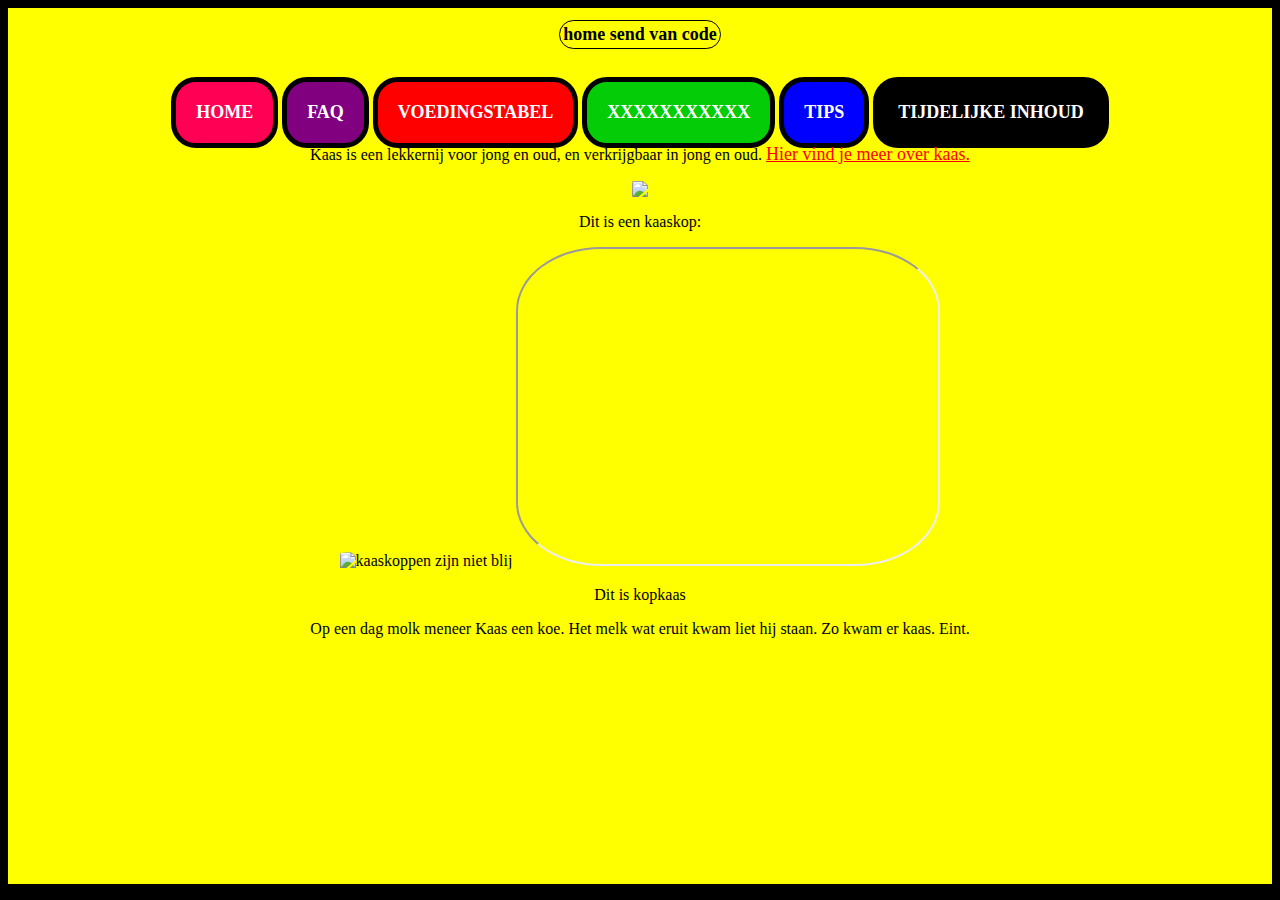
==== index.html @ cbb86d7f "upload test" ====
<html>

  <head>
    <title>alles over kaas</title>
    
    
    <link href="dansen.css" rel="stylesheet" type="text/css" />
    
   <link rel="icon" href="kaas icoon doorzigtig.png">  
  <!--   <link rel="icon" href="kaas getekend doorzigtig.png">  -->
    
  </head>

		<body>
      
      <p>
      <h1> home send van code </h1>
      </p>
  
 <inline>
          
          <a href="index.html"              class="knoppen knop1"  >Home</a>
          <a href="faq.html"                class="knoppen knop2"  >FAQ</a>
          <a href="voedingswaardekaas.html" class="knoppen knop3"  >voedingstabel</a>
          <a href="xxxxxx.html"             class="knoppen knop4"  >xxxxxxxxxxx</a>
	        <a href="Tips.html"               class="knoppen knop5"  >tips</a>
   
   
          <a href="inhoud.html"             class="knoppen knop10"  >tijdelijke inhoud</a>
          
          <!--  <a href="faq.html" class="nav" id="item1" data-id="1" color-code="8AB211" style="background-color: rgb(4, 204, 7); max-width: 130px; min-width: 130px;">tijdelijke inhoud</a> 
          
	        <a href="index.html" class="nav" id="item1" data-id="1" color-code="#ff0054" style="background-color: rgb(255, 0, 84);  max-width: 50px; min-width: 50px; text-decoration: none;">Home</a>
          <a href="faq.html" class="nav" id="item1" data-id="1" color-code="8AB211" style="background-color: purple;  max-width: 25px; min-width: 35px; text-decoration: none;">FAQ</a>
          <a href="voedingswaardekaas.html" class="nav" id="item1" data-id="1" color-code="8AB211" style="background-color: rgb(255, 0, 0); max-width: 130px; min-width: 160px; text-decoration: none;">voedingstabel</a>
          <a href="inhoud.html" class="nav" id="item1" data-id="1" color-code="8AB211" style="background-color: rgb(4, 204, 7); max-width: 130px; min-width: 210px; text-decoration: none;">tijdelijke inhoud</a>
	 
             -->
   </inline>
	
	<p>	</p>

	<p>
        Kaas is een lekkernij voor jong en oud, en verkrijgbaar in jong en oud. 
			  <a href="https://nl.wikipedia.org/wiki/Kaas" title="link naar wikipedia">Hier vind je meer over kaas.</a>
  </p>
  

  
	  <p> <a href="http://giphy.com/gifs/food-cheese-fries-dSwdYKqnl6pbO" target="blank"><img src="https://media.giphy.com/media/dSwdYKqnl6pbO/giphy.gif"/> </a> </p>
		
	<p>Dit is een kaaskop:</p>
  
   <p>
     
     <img src="https://4.bp.blogspot.com/--fU0zH_fZjo/VztxxYjVhpI/AAAAAAAAdUs/G2SjpM7oNfof50bFzkgdXAFl-m0WSxh9ACLcB/s1600/kaaskoppenecht.jpg" title="kaaskoppen zijn niet blij">
     <iframe width="420" height="315" src="https://www.youtube.com/embed/nWdo6L3_n7k" title="een youtube filmpe over een boze vrouw!"></iframe>
  
  </p> 
    
    
      <p>Dit is kopkaas</p>
	  <p>Op een dag molk meneer Kaas een koe. Het melk wat eruit kwam liet hij staan. Zo kwam er kaas. Eint.</p>
 



 </body>
  
</html>
---- dansen.css ----
h1{
	font-family:Verdana;
	color: black;
	font-size:18px;
	text-align:center;
  display:inline-block;
  padding: 3px;
  width:auto;
  
  border: 1px solid #000000;
  border-radius: 60px;
}

h5{
	  text-decoration: underline;
    font-size: 18px;
		color: blue;
   	font-family:verdana;
}

th, td, table{
  border: 1px solid black;
  text-align: left;
	padding: 15px;
}



body{
	background-color:yellow;
}


body, h1, h5, img, a{
 
	text-align: center;
}


img {
	border-radius:10%;
}

a{
	font-family:verdana;
	color:red;
	text-decoration: none;
	font-size:18px;
	text-decoration: underline;

}
html {
	background: black;
  link rel="icon" href="kaas icoon doorzigtig.png" 
}

iframe, video{
	border-radius: 20%;
}




a.knoppen {
	display:-moz-inline-box;
	display:inline-block;
	text-transform: uppercase;
	text-align: center;
	padding: 20px;
	margin-bottom: -20px;
	color: #ffffff;
	font-weight: bold; 
  border: 5px solid #000000;
  border-radius: 25px;
	text-decoration: none;
  width:auto;

}
a.knoppen:hover {

  transition: 0.3s ease-in-out;
	text-shadow: 1px 1px 10px white;
  border: 5px solid #ffffff
}


a.knop1 {
	background-color: rgb(255, 0, 84);  
}
a.knop1:hover {
	background-color: rgb(255, 0, 84);  
}



a.knop2 {
  background-color: purple;
}
a.knop2:hover {
  background-color: purple;
}



a.knop3 {
  background-color: rgb(255, 0, 0);
}
a.knop3:hover {
  background-color: rgb(255, 0, 0);
}



a.knop4 {
  background-color: rgb(4, 204, 7);
}
a.knop4:hover {
  background-color: rgb(4, 204, 7);
}



a.knop5 {
	background-color: rgb(0, 0, 255);  
}
a.knop5:hover {
	background-color: rgb(0, 0, 255);  
}








a.knop10 {
  background-color: rgb(0, 0, 0);

}

a.knop10:hover {
  background-color: rgb(0, 0, 0);

	
}
/*

.menu {
	margin-left: 23px;
	margin-bottom: 20px;
	position: absolute; 
	bottom: 0;
	z-index: 999;
}
a.nav {
	min-width: 130px;
	display:-moz-inline-box;
	display:inline-block;
	text-transform: uppercase;
	text-align: center;
	padding: 20px;
	margin-bottom: -20px;
	color: #ffffff;
	font-weight: bold; 
  border: 5px solid #000000;
  border-radius: 25px;
	text-decoration: none;

}

a.nav:hover {

  transition: 0.3s ease-in-out;
	text-shadow: 1px 1px 10px white;
  text-decoration: underline;
  border: 5px solid #ffffff;
	text-decoration: none;
  
	
}






.menu {
	margin-left: 23px;
	margin-bottom: 20px;
	position: absolute; 
	bottom: 0;
	z-index: 999;
}
a.nav {
	min-width: 130px;
	display:-moz-inline-box;
	display:inline-block;
	text-transform: uppercase;
	text-align: center;
	padding: 20px;
	margin-bottom: -20px;
	color: #ffffff;
	font-weight: bold;
	border-top: 2px solid #ffffff;
	border-right: 2px solid #ffffff;
	border-left: 2px solid #ffffff;
  
  border: 2px solid #000000;
	border-top-left-radius:     25px;
	border-top-right-radius:    25px;
  border-bottom-left-radius:  25px;
  border-bottom-right-radius: 25px;

}

a.nav:hover {

	text-shadow: 1px 1px 10px black;
	
}

*/
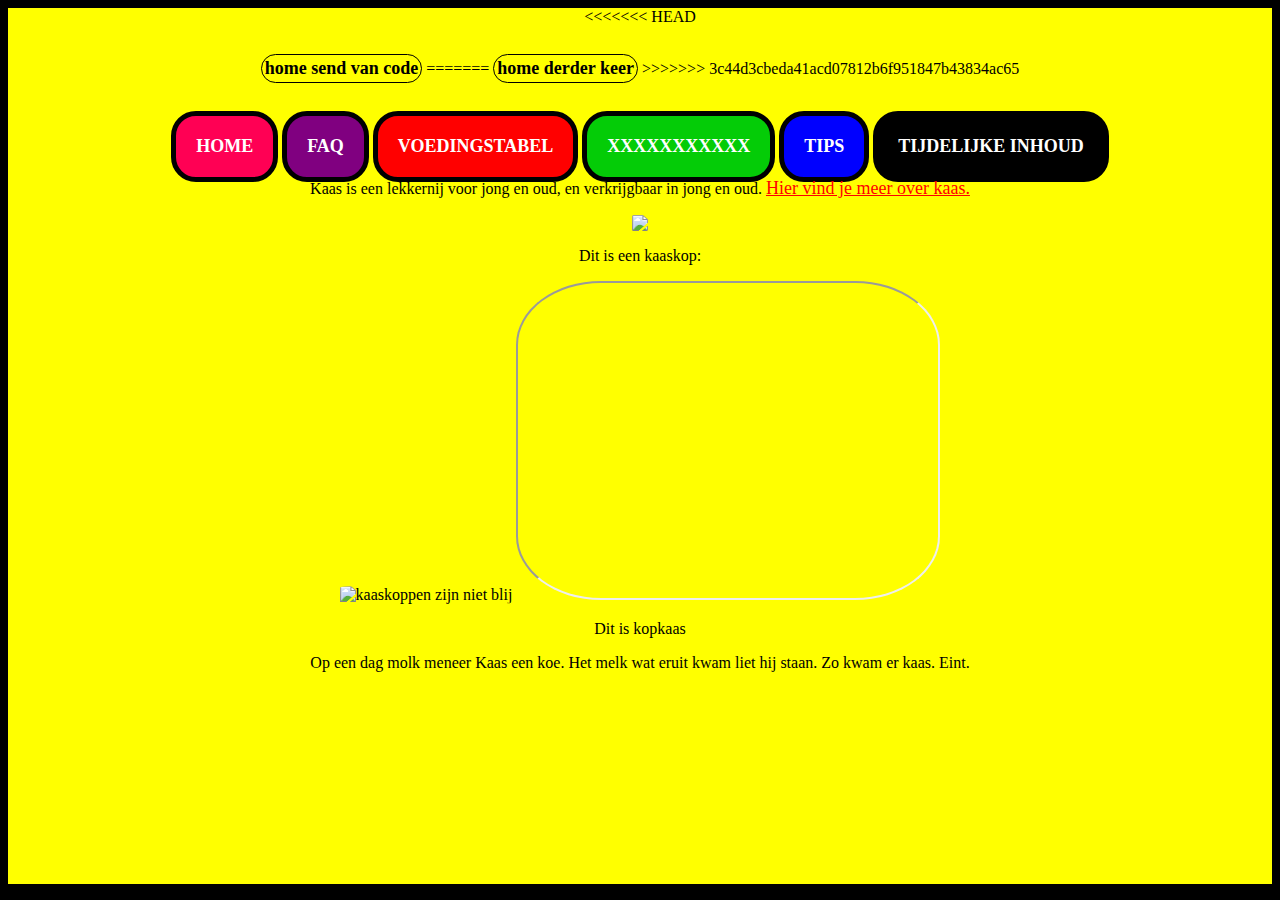
==== commit a8153040: "nog een keer" ====
--- a/index.html
+++ b/index.html
@@ -14,7 +14,11 @@
 		<body>
       
       <p>
+<<<<<<< HEAD
       <h1> home send van code </h1>
+=======
+      <h1> home derder keer </h1>
+>>>>>>> 3c44d3cbeda41acd07812b6f951847b43834ac65
       </p>
   
  <inline>
@@ -67,4 +71,4 @@
 
  </body>
   
-</html>+</html>
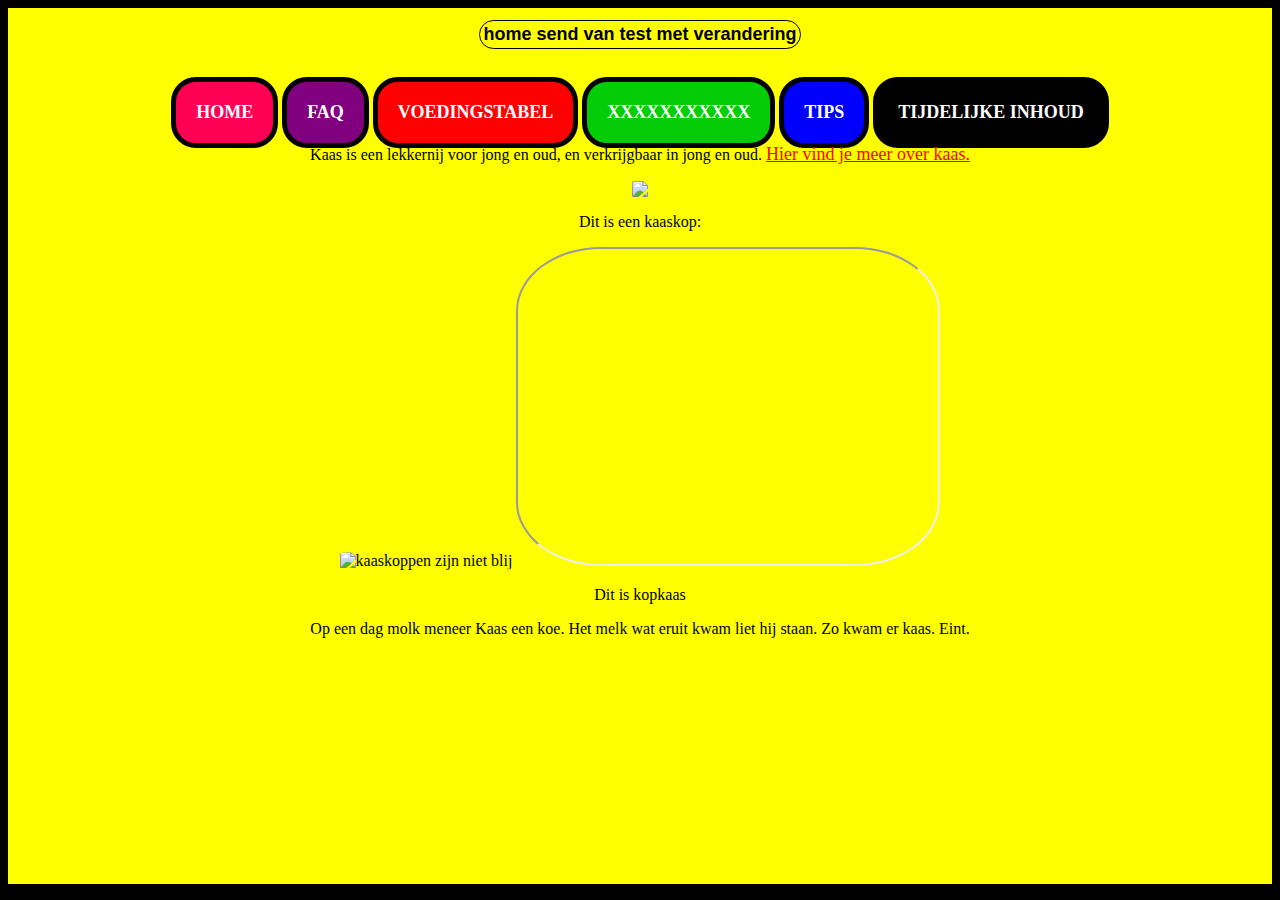
==== commit 398abe59: "grote verandering" ====
--- a/index.html
+++ b/index.html
@@ -14,11 +14,7 @@
 		<body>
       
       <p>
-<<<<<<< HEAD
-      <h1> home send van code </h1>
-=======
-      <h1> home derder keer </h1>
->>>>>>> 3c44d3cbeda41acd07812b6f951847b43834ac65
+      <h1> home send van test met verandering</h1>
       </p>
   
  <inline>
@@ -71,4 +67,4 @@
 
  </body>
   
-</html>
+</html>--- a/dansen.css
+++ b/dansen.css
@@ -9,6 +9,9 @@
   
   border: 1px solid #000000;
   border-radius: 60px;
+  column-rule:  ;
+  font-family: sans-serif;  
+  word-wrap: ;
 }
 
 h5{
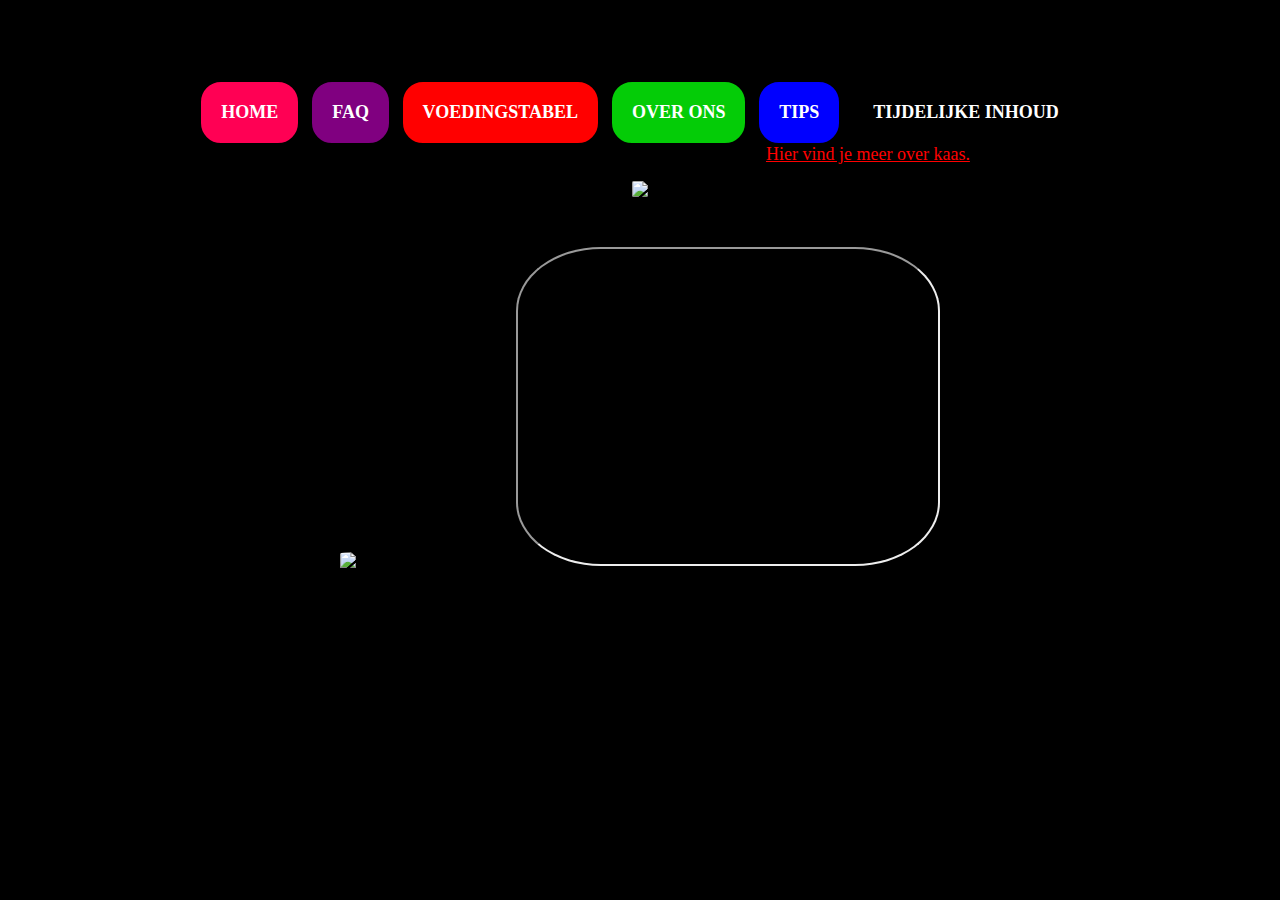
==== commit e1da5f1b: "upload van school" ====
--- a/index.html
+++ b/index.html
@@ -1,29 +1,24 @@
 <html>
 
   <head>
-    <title>alles over kaas</title>
-    
-    
+    <title>Alles over kaas</title>
+   
     <link href="dansen.css" rel="stylesheet" type="text/css" />
-    
-   <link rel="icon" href="kaas icoon doorzigtig.png">  
-  <!--   <link rel="icon" href="kaas getekend doorzigtig.png">  -->
+    <link rel="icon" href="kaas icoon doorzigtig.png">  
     
   </head>
 
 		<body>
       
-      <p>
-      <h1> home send van test met verandering</h1>
-      </p>
+      <p> <h1>home</h1> </p>
   
  <inline>
           
           <a href="index.html"              class="knoppen knop1"  >Home</a>
           <a href="faq.html"                class="knoppen knop2"  >FAQ</a>
-          <a href="voedingswaardekaas.html" class="knoppen knop3"  >voedingstabel</a>
-          <a href="xxxxxx.html"             class="knoppen knop4"  >xxxxxxxxxxx</a>
-	        <a href="Tips.html"               class="knoppen knop5"  >tips</a>
+          <a href="voedingswaardekaas.html" class="knoppen knop3"  >Voedingstabel</a>
+          <a href="overons.html"            class="knoppen knop4"  >Over ons</a>
+	        <a href="Tips.html"               class="knoppen knop5"  >Tips</a>
    
    
           <a href="inhoud.html"             class="knoppen knop10"  >tijdelijke inhoud</a>
@@ -59,7 +54,7 @@
   </p> 
     
     
-      <p>Dit is kopkaas</p>
+      
 	  <p>Op een dag molk meneer Kaas een koe. Het melk wat eruit kwam liet hij staan. Zo kwam er kaas. Eint.</p>
  
 
--- a/dansen.css
+++ b/dansen.css
@@ -29,8 +29,10 @@
 
 
 
-body{
-	background-color:yellow;
+html{
+	background: url(https://static.vecteezy.com/system/resources/previews/000/093/696/original/vector-yellow-abstract-background.jpg) no-repeat center center;
+	background-size: ;
+  background-color: black;
 }
 
 
@@ -52,10 +54,7 @@
 	text-decoration: underline;
 
 }
-html {
-	background: black;
-  link rel="icon" href="kaas icoon doorzigtig.png" 
-}
+
 
 iframe, video{
 	border-radius: 20%;
@@ -129,6 +128,7 @@
 a.knop5:hover {
 	background-color: rgb(0, 0, 255);  
 }
+
 
 
 
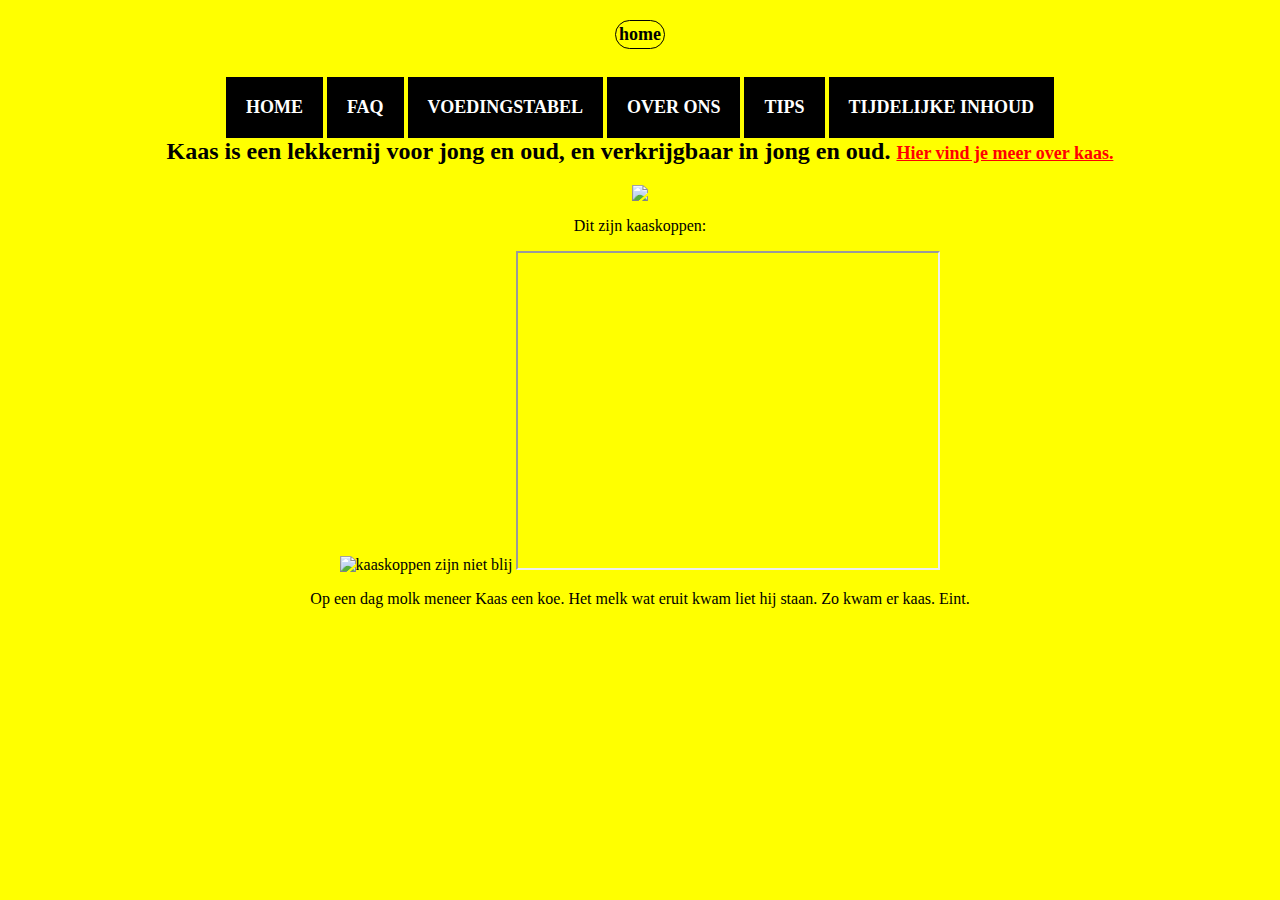
==== commit 44d79b51: "nieuwe upload" ====
--- a/index.html
+++ b/index.html
@@ -2,49 +2,38 @@
 
   <head>
     <title>Alles over kaas</title>
-   
     <link href="dansen.css" rel="stylesheet" type="text/css" />
-    <link rel="icon" href="kaas icoon doorzigtig.png">  
-    
+    <link rel="icon" href="kaas icoon doorzigtig.png">   
   </head>
 
-		<body>
+	<body>
       
       <p> <h1>home</h1> </p>
   
  <inline>
           
-          <a href="index.html"              class="knoppen knop1"  >Home</a>
-          <a href="faq.html"                class="knoppen knop2"  >FAQ</a>
-          <a href="voedingswaardekaas.html" class="knoppen knop3"  >Voedingstabel</a>
-          <a href="overons.html"            class="knoppen knop4"  >Over ons</a>
-	        <a href="Tips.html"               class="knoppen knop5"  >Tips</a>
+          <a href="index.html"              class="knoppen"  >Home</a>
+          <a href="faq.html"                class="knoppen"  >FAQ</a>
+          <a href="voedingswaardekaas.html" class="knoppen"  >Voedingstabel</a>
+          <a href="overons.html"            class="knoppen"  >Over ons</a>
+	        <a href="Tips.html"               class="knoppen"  >Tips</a>
    
    
           <a href="inhoud.html"             class="knoppen knop10"  >tijdelijke inhoud</a>
           
-          <!--  <a href="faq.html" class="nav" id="item1" data-id="1" color-code="8AB211" style="background-color: rgb(4, 204, 7); max-width: 130px; min-width: 130px;">tijdelijke inhoud</a> 
-          
-	        <a href="index.html" class="nav" id="item1" data-id="1" color-code="#ff0054" style="background-color: rgb(255, 0, 84);  max-width: 50px; min-width: 50px; text-decoration: none;">Home</a>
-          <a href="faq.html" class="nav" id="item1" data-id="1" color-code="8AB211" style="background-color: purple;  max-width: 25px; min-width: 35px; text-decoration: none;">FAQ</a>
-          <a href="voedingswaardekaas.html" class="nav" id="item1" data-id="1" color-code="8AB211" style="background-color: rgb(255, 0, 0); max-width: 130px; min-width: 160px; text-decoration: none;">voedingstabel</a>
-          <a href="inhoud.html" class="nav" id="item1" data-id="1" color-code="8AB211" style="background-color: rgb(4, 204, 7); max-width: 130px; min-width: 210px; text-decoration: none;">tijdelijke inhoud</a>
-	 
-             -->
    </inline>
 	
-	<p>	</p>
 
-	<p>
+	<h2>
         Kaas is een lekkernij voor jong en oud, en verkrijgbaar in jong en oud. 
 			  <a href="https://nl.wikipedia.org/wiki/Kaas" title="link naar wikipedia">Hier vind je meer over kaas.</a>
-  </p>
+	</h2>
   
 
   
 	  <p> <a href="http://giphy.com/gifs/food-cheese-fries-dSwdYKqnl6pbO" target="blank"><img src="https://media.giphy.com/media/dSwdYKqnl6pbO/giphy.gif"/> </a> </p>
 		
-	<p>Dit is een kaaskop:</p>
+	<p>Dit zijn kaaskoppen:</p>
   
    <p>
      
--- a/dansen.css
+++ b/dansen.css
@@ -1,5 +1,5 @@
 h1{
-	font-family:Verdana;
+	
 	color: black;
 	font-size:18px;
 	text-align:center;
@@ -8,9 +8,8 @@
   width:auto;
   
   border: 1px solid #000000;
-  border-radius: 60px;
+  border-radius: 50px;
   column-rule:  ;
-  font-family: sans-serif;  
   word-wrap: ;
 }
 
@@ -18,32 +17,52 @@
 	  text-decoration: underline;
     font-size: 18px;
 		color: blue;
-   	font-family:verdana;
-}
-
-th, td, table{
+}
+
+th, td{
   border: 1px solid black;
-  text-align: left;
-	padding: 15px;
-}
+
+}
+
+
+table{
+  border: 3px solid black;
+	
+	color: black;
+	font-size:18px;
+	text-align:center;
+  display:inline-block;
+  padding: 3px;
+  width:auto;
+  
+  border: 1px solid #000000;
+  border-radius: ;
+  column-rule:  ;
+  word-wrap: ;
+    
+}
+
 
 
 
 html{
 	background: url(https://static.vecteezy.com/system/resources/previews/000/093/696/original/vector-yellow-abstract-background.jpg) no-repeat center center;
-	background-size: ;
-  background-color: black;
-}
-
-
-body, h1, h5, img, a{
- 
-	text-align: center;
-}
-
+
+  background-color: yellow;
+	   font-family: Georgia, serif;
+		text-align: center;
+}
+
+/*
+
+body, h1, h5, img, a, p, th, td, table, {
+   font-family: Georgia, serif; 
+	text-align: center;
+}
+*/
 
 img {
-	border-radius:10%;
+	border-radius:;
 }
 
 a{
@@ -57,7 +76,7 @@
 
 
 iframe, video{
-	border-radius: 20%;
+	border-radius:;
 }
 
 
@@ -72,62 +91,19 @@
 	margin-bottom: -20px;
 	color: #ffffff;
 	font-weight: bold; 
-  border: 5px solid #000000;
-  border-radius: 25px;
 	text-decoration: none;
   width:auto;
+  background-color: black;
 
 }
 a.knoppen:hover {
 
   transition: 0.3s ease-in-out;
 	text-shadow: 1px 1px 10px white;
-  border: 5px solid #ffffff
-}
-
-
-a.knop1 {
-	background-color: rgb(255, 0, 84);  
-}
-a.knop1:hover {
-	background-color: rgb(255, 0, 84);  
-}
-
-
-
-a.knop2 {
-  background-color: purple;
-}
-a.knop2:hover {
-  background-color: purple;
-}
-
-
-
-a.knop3 {
-  background-color: rgb(255, 0, 0);
-}
-a.knop3:hover {
-  background-color: rgb(255, 0, 0);
-}
-
-
-
-a.knop4 {
-  background-color: rgb(4, 204, 7);
-}
-a.knop4:hover {
-  background-color: rgb(4, 204, 7);
-}
-
-
-
-a.knop5 {
-	background-color: rgb(0, 0, 255);  
-}
-a.knop5:hover {
-	background-color: rgb(0, 0, 255);  
-}
+  background-color: black;
+}
+
+
 
 
 
@@ -138,12 +114,12 @@
 
 
 a.knop10 {
-  background-color: rgb(0, 0, 0);
+  background-color: black;
 
 }
 
 a.knop10:hover {
-  background-color: rgb(0, 0, 0);
+  background-color: black;
 
 	
 }
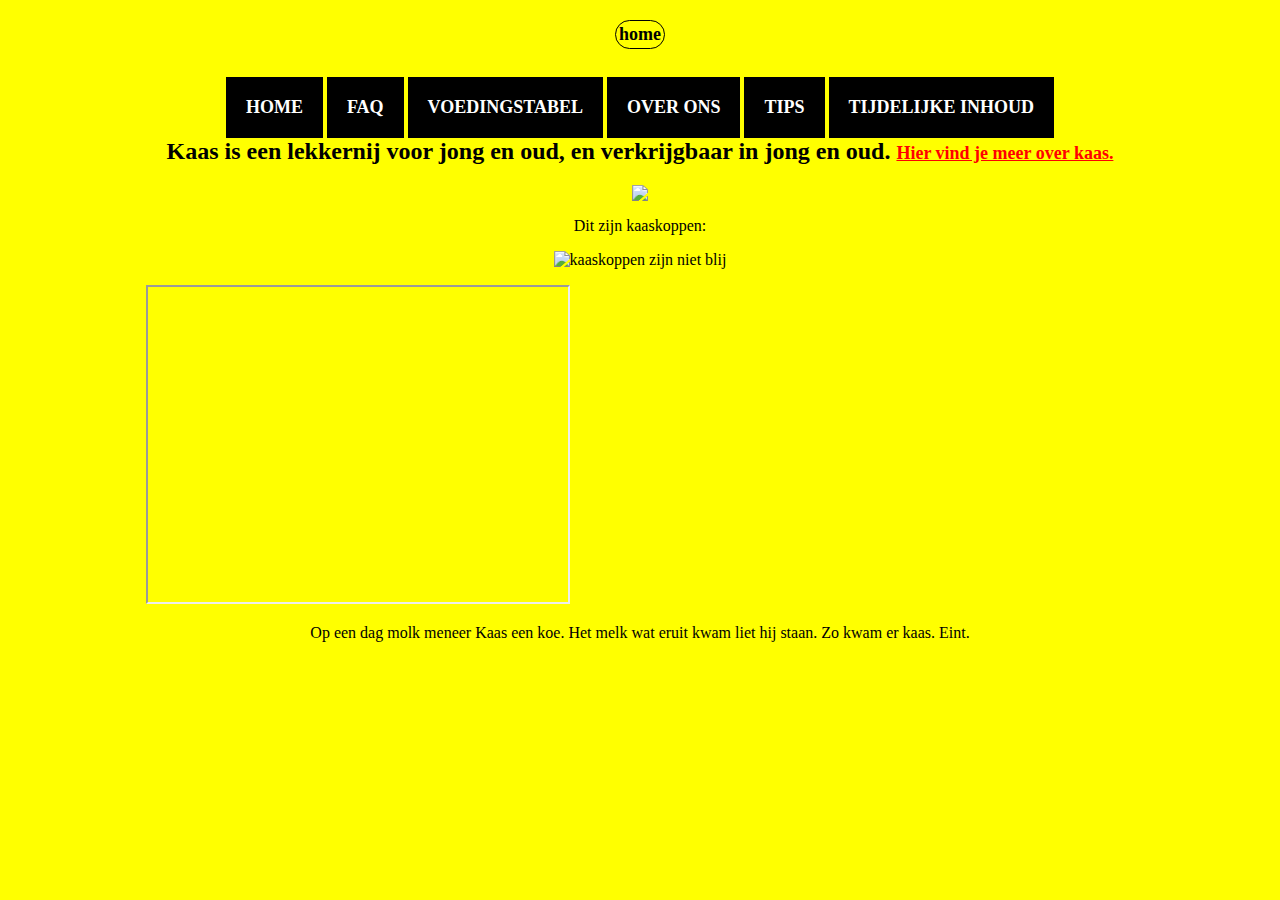
==== commit 61836902: "nieuwe upload" ====
--- a/index.html
+++ b/index.html
@@ -35,11 +35,13 @@
 		
 	<p>Dit zijn kaaskoppen:</p>
   
-   <p>
+  <p>
      
      <img src="https://4.bp.blogspot.com/--fU0zH_fZjo/VztxxYjVhpI/AAAAAAAAdUs/G2SjpM7oNfof50bFzkgdXAFl-m0WSxh9ACLcB/s1600/kaaskoppenecht.jpg" title="kaaskoppen zijn niet blij">
-     <iframe width="420" height="315" src="https://www.youtube.com/embed/nWdo6L3_n7k" title="een youtube filmpe over een boze vrouw!"></iframe>
-  
+	</p>  
+	<p>		 
+	<iframe width="420" height="315" src="https://www.youtube.com/embed/nWdo6L3_n7k" title="een youtube filmpje over een boze vrouw!"></iframe>
+     <iframe width="560" height="315" src="https://www.youtube.com/embed/Px1AeGqamus" ?rel=0&autoplay="1" frameborder="0" allowfullscreen></iframe>
   </p> 
     
     
--- a/dansen.css
+++ b/dansen.css
@@ -46,7 +46,7 @@
 
 
 html{
-	background: url(https://static.vecteezy.com/system/resources/previews/000/093/696/original/vector-yellow-abstract-background.jpg) no-repeat center center;
+	background: url(https://static.vecteezy.com/system/resources/previews/000/093/696/original/vector-yellow-abstract-background.jpg) repeat center center;
 
   background-color: yellow;
 	   font-family: Georgia, serif;
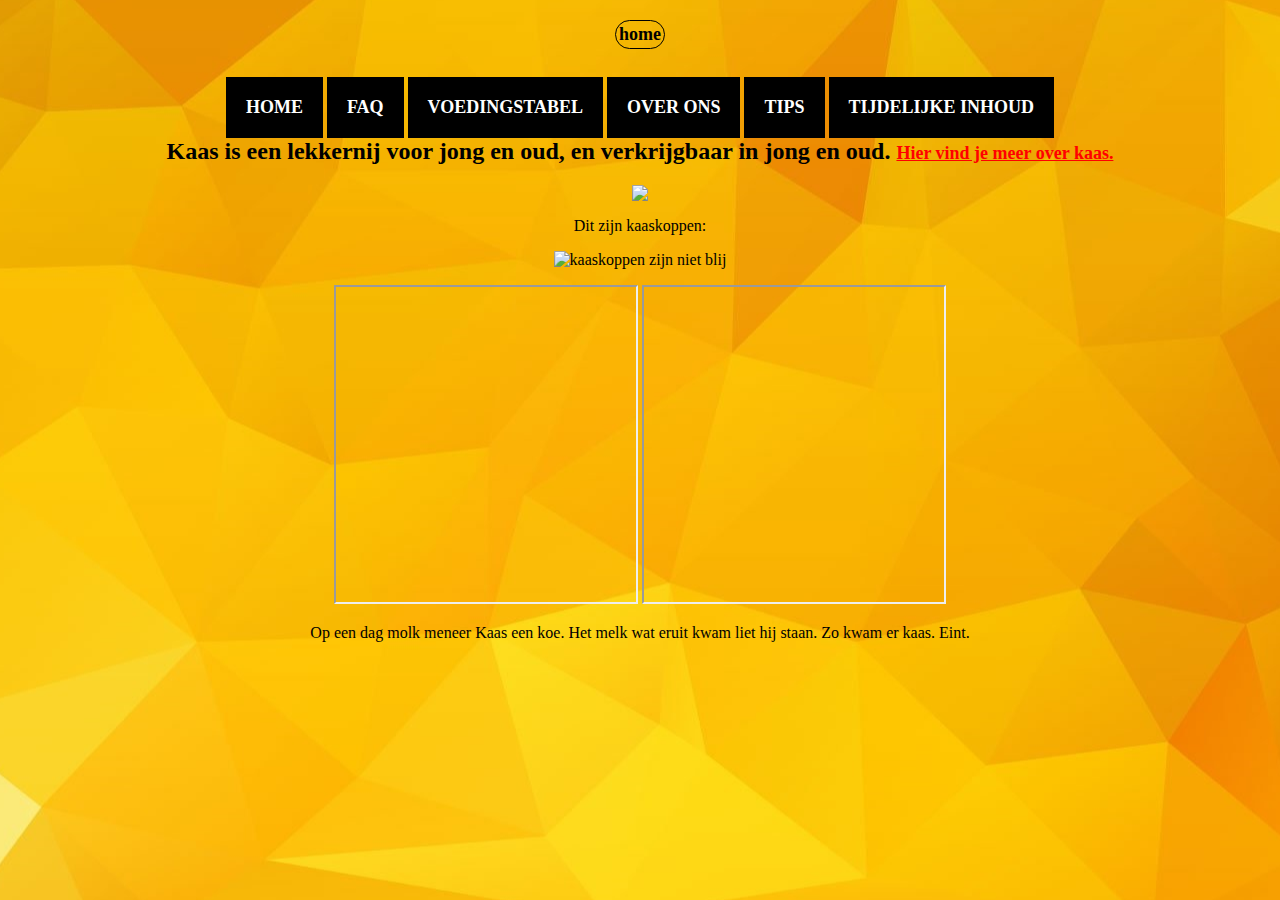
==== commit dd31cd14: "nieuwe upload" ====
--- a/index.html
+++ b/index.html
@@ -33,15 +33,18 @@
   
 	  <p> <a href="http://giphy.com/gifs/food-cheese-fries-dSwdYKqnl6pbO" target="blank"><img src="https://media.giphy.com/media/dSwdYKqnl6pbO/giphy.gif"/> </a> </p>
 		
-	<p>Dit zijn kaaskoppen:</p>
+	<h>Dit zijn kaaskoppen:</h>
   
   <p>
      
      <img src="https://4.bp.blogspot.com/--fU0zH_fZjo/VztxxYjVhpI/AAAAAAAAdUs/G2SjpM7oNfof50bFzkgdXAFl-m0WSxh9ACLcB/s1600/kaaskoppenecht.jpg" title="kaaskoppen zijn niet blij">
 	</p>  
 	<p>		 
-	<iframe width="420" height="315" src="https://www.youtube.com/embed/nWdo6L3_n7k" title="een youtube filmpje over een boze vrouw!"></iframe>
-     <iframe width="560" height="315" src="https://www.youtube.com/embed/Px1AeGqamus" ?rel=0&autoplay="1" frameborder="0" allowfullscreen></iframe>
+	<iframe width="300" height="315" src="https://www.youtube.com/embed/nWdo6L3_n7k" frameborder="20" allowfullscreen ></iframe>
+    
+     <iframe width="300" height="315" src="https://www.youtube.com/embed/Px1AeGqamus" frameborder="20" allowfullscreen ></iframe>
+    
+    
   </p> 
     
     
--- a/dansen.css
+++ b/dansen.css
@@ -1,4 +1,38 @@
-h1{
+ h1{
+	
+	color: black;
+	font-size:18px;
+	text-align:center;
+  display:inline-block;
+  padding: 3px;
+  width: auto;
+  
+  border: 1px solid #000000;
+  border-radius: 50px;
+
+}
+body.tippen{
+		text-align: center;
+  
+	margin-left: 300;
+	margin-right: 300;
+}
+
+
+h5{
+	  text-decoration: underline;
+    font-size: 18px;
+		color: blue;
+}
+
+th, td{
+  border: 1px solid black;
+
+}
+
+
+table{
+  border: 3px solid black;
 	
 	color: black;
 	font-size:18px;
@@ -8,37 +42,7 @@
   width:auto;
   
   border: 1px solid #000000;
-  border-radius: 50px;
-  column-rule:  ;
-  word-wrap: ;
-}
-
-h5{
-	  text-decoration: underline;
-    font-size: 18px;
-		color: blue;
-}
-
-th, td{
-  border: 1px solid black;
-
-}
-
-
-table{
-  border: 3px solid black;
-	
-	color: black;
-	font-size:18px;
-	text-align:center;
-  display:inline-block;
-  padding: 3px;
-  width:auto;
-  
-  border: 1px solid #000000;
-  border-radius: ;
-  column-rule:  ;
-  word-wrap: ;
+
     
 }
 
@@ -46,15 +50,17 @@
 
 
 html{
-	background: url(https://static.vecteezy.com/system/resources/previews/000/093/696/original/vector-yellow-abstract-background.jpg) repeat center center;
-
-  background-color: yellow;
-	   font-family: Georgia, serif;
+	background: url(background.jpg) repeat-y center center;
+
+ 
+  background-color: #F5B700;
+	font-family: Georgia, serif;
 		text-align: center;
 }
 
 /*
 
+ url(https://static.vecteezy.com/system/resources/previews/000/093/696/original/vector-yellow-abstract-background.jpg)
 body, h1, h5, img, a, p, th, td, table, {
    font-family: Georgia, serif; 
 	text-align: center;
@@ -77,6 +83,11 @@
 
 iframe, video{
 	border-radius:;
+}
+
+iframe.geborderd{
+
+  border-radius: 20px;
 }
 
 
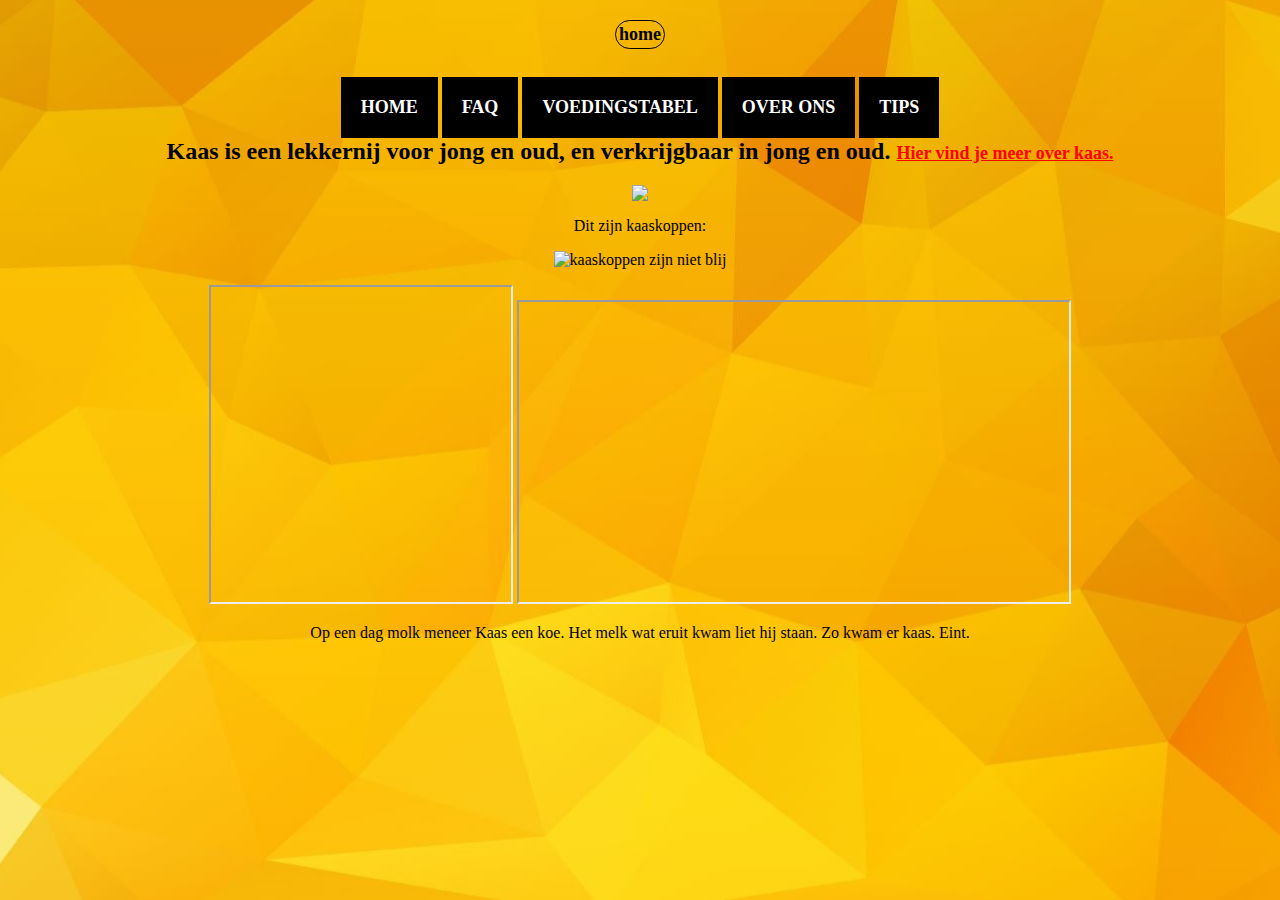
==== commit dadc04ff: "final" ====
--- a/index.html
+++ b/index.html
@@ -1,59 +1,60 @@
 <html>
 
-  <head>
-    <title>Alles over kaas</title>
-    <link href="dansen.css" rel="stylesheet" type="text/css" />
-    <link rel="icon" href="kaas icoon doorzigtig.png">   
-  </head>
+<head>
+	<title>Alles over kaas</title>
+	<link href="dansen.css" rel="stylesheet" type="text/css" />
+	<link rel="icon" href="kaas icoon doorzigtig.png">
+</head>
 
-	<body>
-      
-      <p> <h1>home</h1> </p>
-  
- <inline>
-          
-          <a href="index.html"              class="knoppen"  >Home</a>
-          <a href="faq.html"                class="knoppen"  >FAQ</a>
-          <a href="voedingswaardekaas.html" class="knoppen"  >Voedingstabel</a>
-          <a href="overons.html"            class="knoppen"  >Over ons</a>
-	        <a href="Tips.html"               class="knoppen"  >Tips</a>
-   
-   
-          <a href="inhoud.html"             class="knoppen knop10"  >tijdelijke inhoud</a>
-          
-   </inline>
-	
+<body>
+
+	<p>
+		<h1>home</h1> </p>
+
+	<inline>
+
+		<a href="index.html" class="knoppen">Home</a>
+		<a href="faq.html" class="knoppen">FAQ</a>
+		<a href="voedingswaardekaas.html" class="knoppen">Voedingstabel</a>
+		<a href="overons.html" class="knoppen">Over ons</a>
+		<a href="Tips.html" class="knoppen">Tips</a>
+
+
+	</inline>
+
 
 	<h2>
         Kaas is een lekkernij voor jong en oud, en verkrijgbaar in jong en oud. 
 			  <a href="https://nl.wikipedia.org/wiki/Kaas" title="link naar wikipedia">Hier vind je meer over kaas.</a>
 	</h2>
-  
-
-  
-	  <p> <a href="http://giphy.com/gifs/food-cheese-fries-dSwdYKqnl6pbO" target="blank"><img src="https://media.giphy.com/media/dSwdYKqnl6pbO/giphy.gif"/> </a> </p>
-		
-	<h>Dit zijn kaaskoppen:</h>
-  
-  <p>
-     
-     <img src="https://4.bp.blogspot.com/--fU0zH_fZjo/VztxxYjVhpI/AAAAAAAAdUs/G2SjpM7oNfof50bFzkgdXAFl-m0WSxh9ACLcB/s1600/kaaskoppenecht.jpg" title="kaaskoppen zijn niet blij">
-	</p>  
-	<p>		 
-	<iframe width="300" height="315" src="https://www.youtube.com/embed/nWdo6L3_n7k" frameborder="20" allowfullscreen ></iframe>
-    
-     <iframe width="300" height="315" src="https://www.youtube.com/embed/Px1AeGqamus" frameborder="20" allowfullscreen ></iframe>
-    
-    
-  </p> 
-    
-    
-      
-	  <p>Op een dag molk meneer Kaas een koe. Het melk wat eruit kwam liet hij staan. Zo kwam er kaas. Eint.</p>
- 
 
 
 
- </body>
-  
+	<p>
+		<a href="http://giphy.com/gifs/food-cheese-fries-dSwdYKqnl6pbO" target="blank"><img src="https://media.giphy.com/media/dSwdYKqnl6pbO/giphy.gif" /> </a>
+	</p>
+
+	<h>Dit zijn kaaskoppen:</h>
+
+	<p>
+
+		<img src="https://4.bp.blogspot.com/--fU0zH_fZjo/VztxxYjVhpI/AAAAAAAAdUs/G2SjpM7oNfof50bFzkgdXAFl-m0WSxh9ACLcB/s1600/kaaskoppenecht.jpg" title="kaaskoppen zijn niet blij">
+	</p>
+	<p>
+		<iframe width="300" height="315" src="https://www.youtube.com/embed/nWdo6L3_n7k" frameborder="20" allowfullscreen></iframe>
+
+		<iframe width="550" height="300" src="https://www.youtube.com/embed/Px1AeGqamus" frameborder="20" allowfullscreen></iframe>
+
+
+	</p>
+
+
+
+	<p>Op een dag molk meneer Kaas een koe. Het melk wat eruit kwam liet hij staan. Zo kwam er kaas. Eint.</p>
+
+
+
+
+</body>
+
 </html>--- a/dansen.css
+++ b/dansen.css
@@ -1,219 +1,88 @@
- h1{
-	
-	color: black;
-	font-size:18px;
-	text-align:center;
-  display:inline-block;
-  padding: 3px;
-  width: auto;
-  
-  border: 1px solid #000000;
-  border-radius: 50px;
-
-}
-body.tippen{
-		text-align: center;
-  
-	margin-left: 300;
-	margin-right: 300;
-}
-
-
-h5{
-	  text-decoration: underline;
-    font-size: 18px;
-		color: blue;
-}
-
-th, td{
-  border: 1px solid black;
-
-}
-
-
-table{
-  border: 3px solid black;
-	
-	color: black;
-	font-size:18px;
-	text-align:center;
-  display:inline-block;
-  padding: 3px;
-  width:auto;
-  
-  border: 1px solid #000000;
-
-    
-}
-
-
-
-
-html{
-	background: url(background.jpg) repeat-y center center;
-
+ h1 {
+ 	color: black;
+ 	font-size: 18px;
+ 	text-align: center;
+ 	display: inline-block;
+ 	padding: 3px;
+ 	width: auto;
+ 	border: 1px solid #000000;
+ 	border-radius: 50px;
+ }
  
-  background-color: #F5B700;
-	font-family: Georgia, serif;
-		text-align: center;
-}
-
-/*
-
- url(https://static.vecteezy.com/system/resources/previews/000/093/696/original/vector-yellow-abstract-background.jpg)
-body, h1, h5, img, a, p, th, td, table, {
-   font-family: Georgia, serif; 
-	text-align: center;
-}
-*/
-
-img {
-	border-radius:;
-}
-
-a{
-	font-family:verdana;
-	color:red;
-	text-decoration: none;
-	font-size:18px;
-	text-decoration: underline;
-
-}
-
-
-iframe, video{
-	border-radius:;
-}
-
-iframe.geborderd{
-
-  border-radius: 20px;
-}
-
-
-
-
-a.knoppen {
-	display:-moz-inline-box;
-	display:inline-block;
-	text-transform: uppercase;
-	text-align: center;
-	padding: 20px;
-	margin-bottom: -20px;
-	color: #ffffff;
-	font-weight: bold; 
-	text-decoration: none;
-  width:auto;
-  background-color: black;
-
-}
-a.knoppen:hover {
-
-  transition: 0.3s ease-in-out;
-	text-shadow: 1px 1px 10px white;
-  background-color: black;
-}
-
-
-
-
-
-
-
-
-
-
-
-a.knop10 {
-  background-color: black;
-
-}
-
-a.knop10:hover {
-  background-color: black;
-
-	
-}
-/*
-
-.menu {
-	margin-left: 23px;
-	margin-bottom: 20px;
-	position: absolute; 
-	bottom: 0;
-	z-index: 999;
-}
-a.nav {
-	min-width: 130px;
-	display:-moz-inline-box;
-	display:inline-block;
-	text-transform: uppercase;
-	text-align: center;
-	padding: 20px;
-	margin-bottom: -20px;
-	color: #ffffff;
-	font-weight: bold; 
-  border: 5px solid #000000;
-  border-radius: 25px;
-	text-decoration: none;
-
-}
-
-a.nav:hover {
-
-  transition: 0.3s ease-in-out;
-	text-shadow: 1px 1px 10px white;
-  text-decoration: underline;
-  border: 5px solid #ffffff;
-	text-decoration: none;
-  
-	
-}
-
-
-
-
-
-
-.menu {
-	margin-left: 23px;
-	margin-bottom: 20px;
-	position: absolute; 
-	bottom: 0;
-	z-index: 999;
-}
-a.nav {
-	min-width: 130px;
-	display:-moz-inline-box;
-	display:inline-block;
-	text-transform: uppercase;
-	text-align: center;
-	padding: 20px;
-	margin-bottom: -20px;
-	color: #ffffff;
-	font-weight: bold;
-	border-top: 2px solid #ffffff;
-	border-right: 2px solid #ffffff;
-	border-left: 2px solid #ffffff;
-  
-  border: 2px solid #000000;
-	border-top-left-radius:     25px;
-	border-top-right-radius:    25px;
-  border-bottom-left-radius:  25px;
-  border-bottom-right-radius: 25px;
-
-}
-
-a.nav:hover {
-
-	text-shadow: 1px 1px 10px black;
-	
-}
-
-*/
-
-
-
-
-
-
+ div.smalletext {
+ 	text-align: center;
+ 	margin-left: 500;
+ 	margin-right: 500;
+ }
+ 
+ div.dikketext {}
+ 
+ h5 {
+ 	text-decoration: underline;
+ 	font-size: 18px;
+ 	color: blue;
+ }
+ 
+ th,
+ td {
+ 	border: 1px solid black;
+ }
+ 
+ table {
+ 	border: 3px solid black;
+ 	color: black;
+ 	font-size: 18px;
+ 	text-align: center;
+ 	display: inline-block;
+ 	padding: 3px;
+ 	width: auto;
+ 	border: 1px solid #000000;
+ }
+ 
+ html {
+ 	background: url(background.jpg) repeat-y center center;
+ 	background-color: #F5B700;
+ 	font-family: Georgia, serif;
+ 	text-align: center;
+ }
+ 
+ img {
+ 	border-radius: ;
+ }
+ 
+ a {
+ 	font-family: verdana;
+ 	color: red;
+ 	text-decoration: none;
+ 	font-size: 18px;
+ 	text-decoration: underline;
+ }
+ 
+ iframe,
+ video {
+ 	border-radius: ;
+ }
+ 
+ iframe.geborderd {
+ 	border-radius: 20px;
+ }
+ 
+ a.knoppen {
+ 	display: -moz-inline-box;
+ 	display: inline-block;
+ 	text-transform: uppercase;
+ 	text-align: center;
+ 	padding: 20px;
+ 	margin-bottom: -20px;
+ 	color: #ffffff;
+ 	font-weight: bold;
+ 	text-decoration: none;
+ 	width: auto;
+ 	background-color: black;
+ }
+ 
+ a.knoppen:hover {
+ 	transition: 0.3s ease-in-out;
+ 	text-shadow: 1px 1px 10px white;
+ 	background-color: black;
+ }